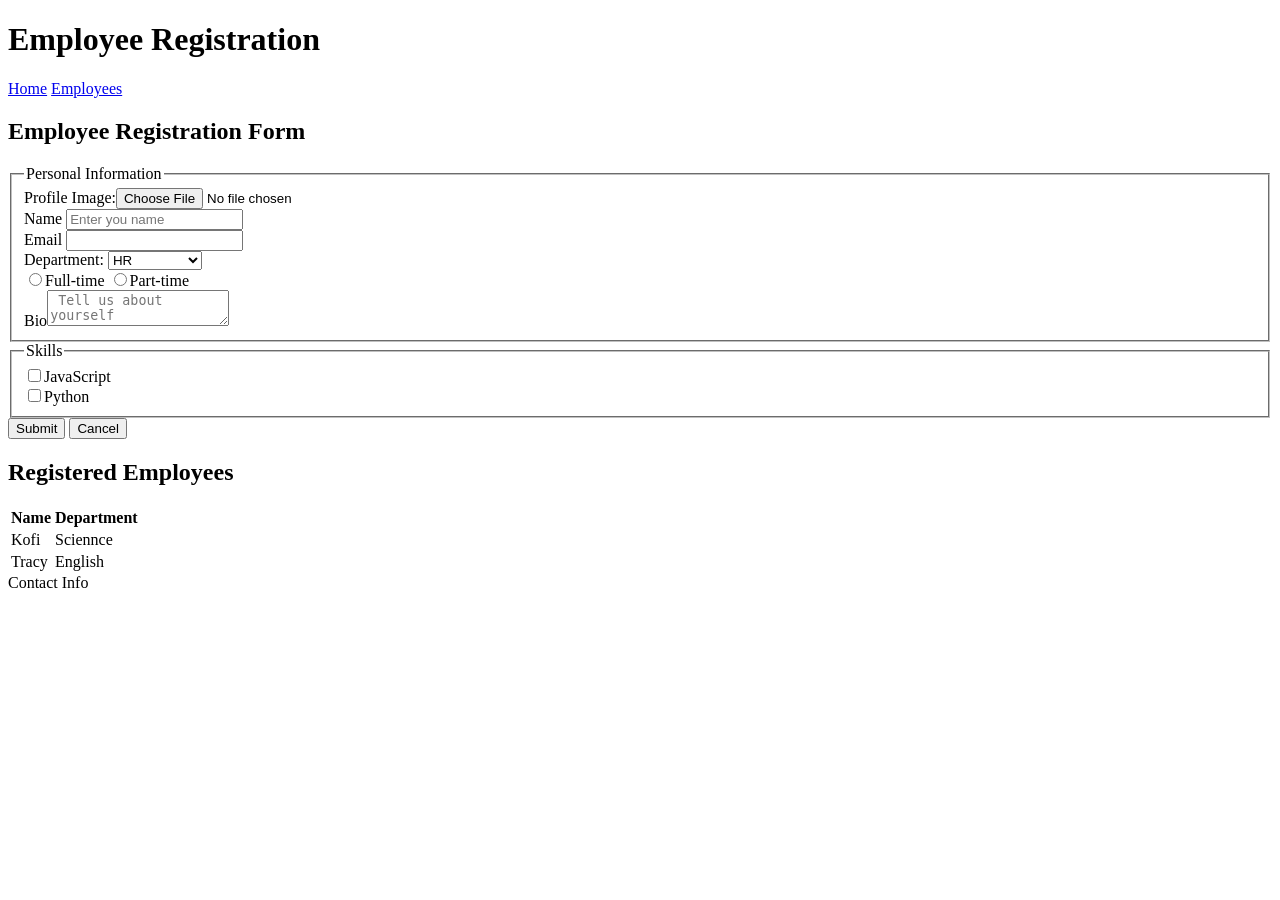
==== Employee Registration.html @ 660a5e31 "Add employee registration and HTML examples" ====
<!DOCTYPE html>
<html lang="en">
<head>
    <meta charset="UTF-8">
    <meta name="viewport" content="width=device-width, initial-scale=1.0">
    <title>Employee Registration</title>
</head>
<body>
    <header><h1>Employee Registration</h1></header>
    <nav>
        <a href="#">Home</a>
        <a href="#">Employees</a>

    </nav>
    <main>
         <section>
            <h2>Employee Registration Form</h2>
            <form>
                <fieldset>
                    <legend>Personal Information</legend>
                       <label>Profile Image:<input type="file"></label><br>
                    <label for="name">Name</label>
                <input id="name" type="text" required placeholder="Enter you name"><br>
                <label for="email">Email</label>
                <input type="email" id="email" required><br>
                 <label>Department:</label>
                <select>
                    <option>HR</option>
                    <option>Sales</option>
                    <option>Engineering</option>
                </select><br>
                 <label ><input type="radio" name="employement" value="full-time">Full-time</label>
                 <label><input type="radio" name="employement" value="part-time">Part-time</label><br>
                   <label>Bio<textarea placeholder=" Tell us about yourself"></textarea></label>
                </fieldset>
                <fieldset>
                    <legend>Skills</legend>
                    <label><input type="checkbox" value="js">JavaScript</label><br>
                    <label><input type="checkbox" value="py">Python</label><br>
                </fieldset>
                <button type="submit">Submit</button>
                <button type="button">Cancel</button>
            
            </form>
         </section>
          <section>
            <h2>Registered Employees</h2>
            <table>
                <thead>
                    <tr>
                       <th>Name</th>
                    <th>Department</th> 
                    </tr>
                </thead>
                <tbody>
                     <tr>
                    <td>Kofi</td>
                <td>Sciennce</td>
                </tr>
                <tr>
                    <td>Tracy</td>
                    <td>English</td>
                </tr>
                </tbody>
            </table>
          </section>
    </main>
    <footer>Contact Info</footer>
</body>
</html>
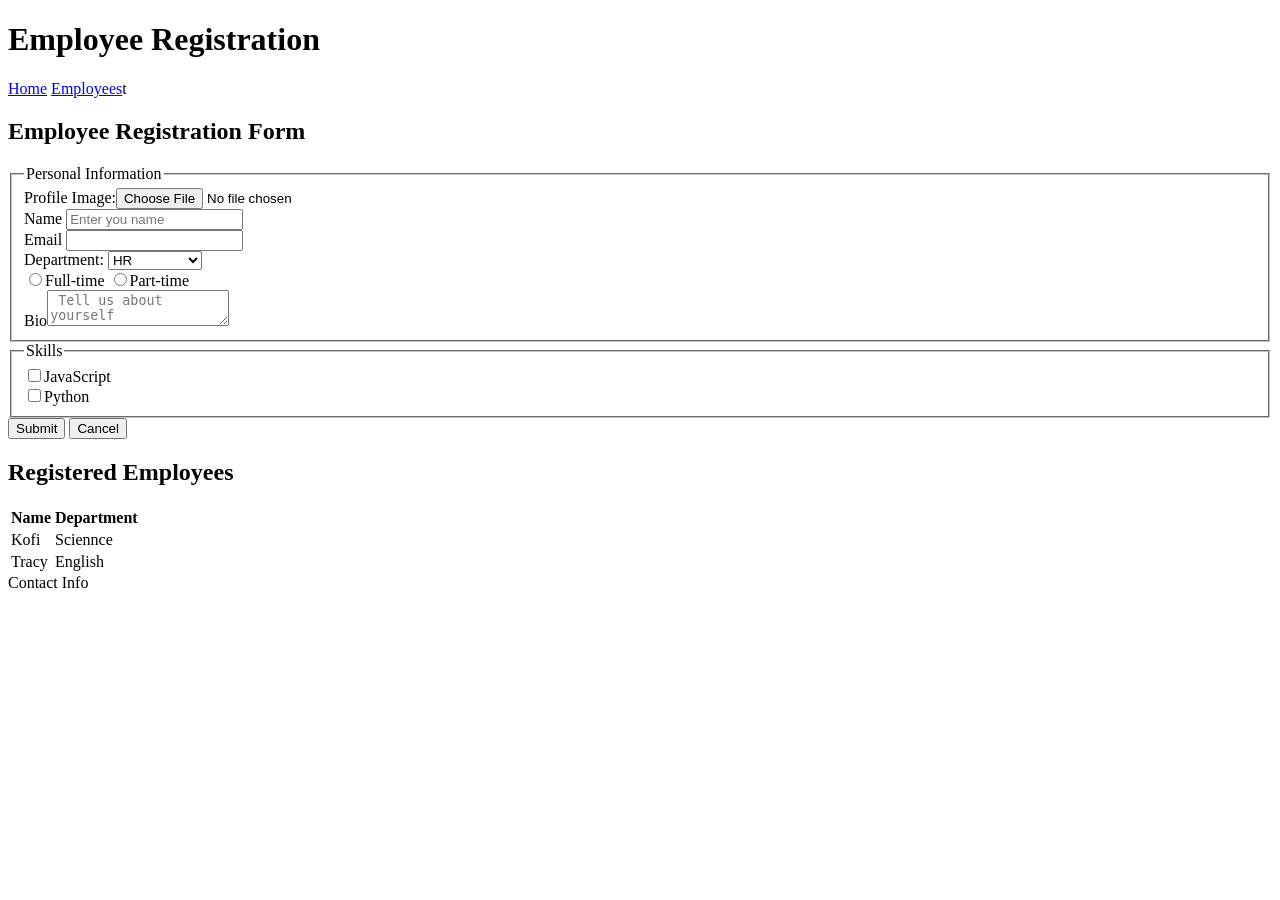
==== commit 4b2285e9: "Move employee registration page to repository root" ====
--- a/Employee Registration.html
+++ b/Employee Registration.html
@@ -1,3 +1,4 @@
+<!-- --An Employee registration page in html not stylled just structured with header, nav, main and footer. The main section has two sections one for the registration form and the other for the registered employees. The form has fields for name, email, department, employment type, bio and skills. The registered employees section has a table with name and department columns. -->
 <!DOCTYPE html>
 <html lang="en">
 <head>
@@ -9,7 +10,7 @@
     <header><h1>Employee Registration</h1></header>
     <nav>
         <a href="#">Home</a>
-        <a href="#">Employees</a>
+        <a href="#">Employees</a>t
 
     </nav>
     <main>
